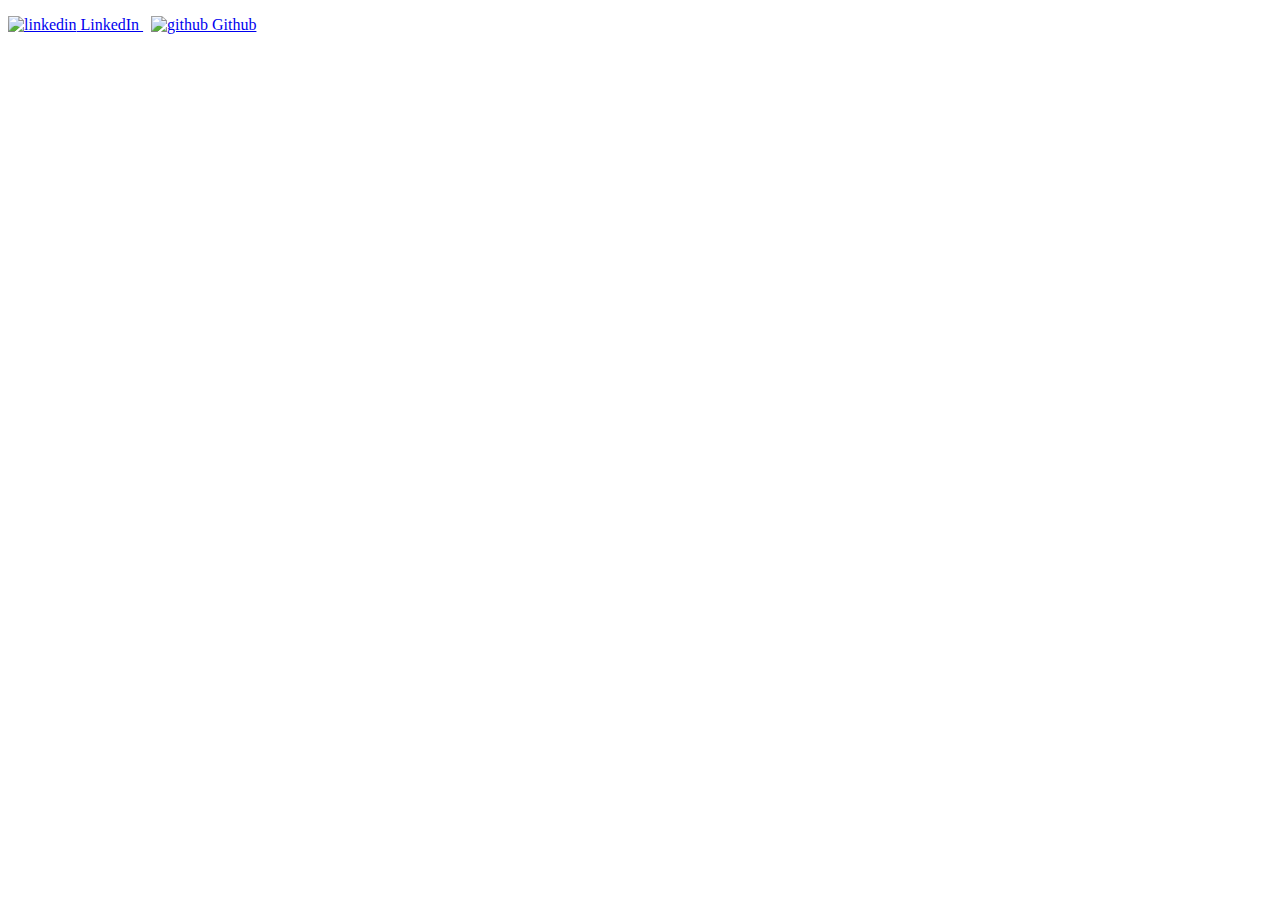
==== index.html @ 55c650a6 "Added my in dex.html" ====
<!DOCTYPE html>
<html lang="en">
<head>
  <meta charset="UTF-8">
  <meta http-equiv="X-UA-Compatible" content="IE=edge">
  <meta name="viewport" content="width=device-width, initial-scale=1.0">
  <link rel="apple-touch-icon" sizes="180x180" href="./images/apple-touch-icon.png">
  <link rel="icon" type="image/png" sizes="32x32" href="./images/favicon-32x32.png">
  <link rel="icon" type="image/png" sizes="16x16" href="./images/favicon-16x16.png">
  <link rel="manifest" href="./images/site.webmanifest">
  <title>Zuri Tasks</title>
</head>
<body>
  <footer>
    <p>
      <a href="https://www.linkedin.com/[removed]" rel="nofollow noreferrer">
        <img src="https://i.stack.imgur.com/gVE0j.png" alt="linkedin"> LinkedIn
      </a> &nbsp; 
      <a href="https://github.com/[removed]" rel="nofollow noreferrer">
        <img src="https://i.stack.imgur.com/tskMh.png" alt="github"> Github
      </a>
    </p>

  </footer>
</body>
</html>
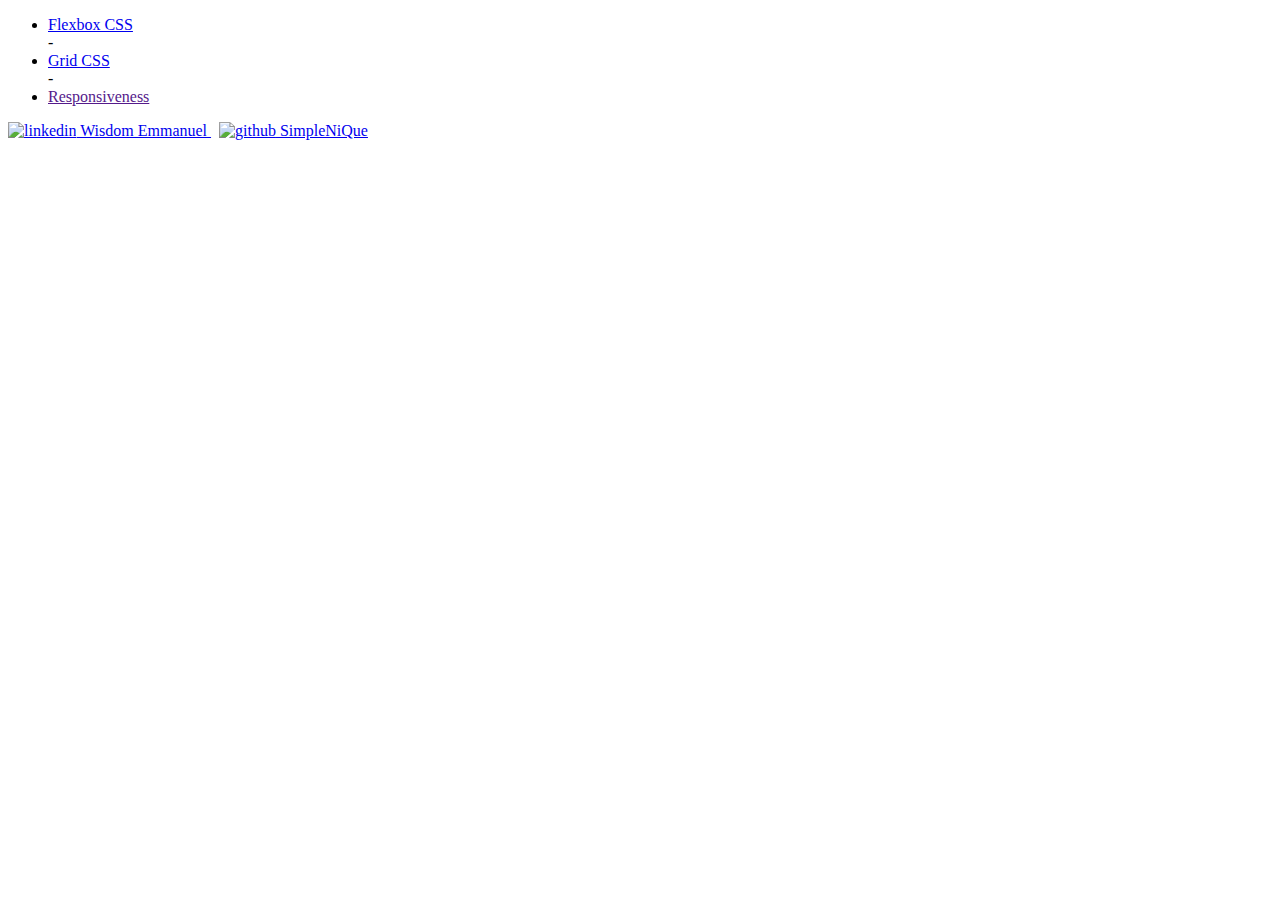
==== commit 5203c535: "Added my Home Index" ====
--- a/index.html
+++ b/index.html
@@ -4,6 +4,7 @@
   <meta charset="UTF-8">
   <meta http-equiv="X-UA-Compatible" content="IE=edge">
   <meta name="viewport" content="width=device-width, initial-scale=1.0">
+  <link rel="stylesheet" href="./style.css">
   <link rel="apple-touch-icon" sizes="180x180" href="./images/apple-touch-icon.png">
   <link rel="icon" type="image/png" sizes="32x32" href="./images/favicon-32x32.png">
   <link rel="icon" type="image/png" sizes="16x16" href="./images/favicon-16x16.png">
@@ -11,13 +12,24 @@
   <title>Zuri Tasks</title>
 </head>
 <body>
+  <!--Navigations-->
+  <nav>
+    <header>
+      <ul>
+        <li><a href="https://github.com/SimpleNiQue/I4GxZuri/tree/master/Flexbox_and_Grid">Flexbox CSS</a></li>-
+        <li><a href="https://github.com/SimpleNiQue/I4GxZuri/tree/master/Flexbox_and_Grid/grid.html">Grid CSS</a></li>-
+        <li><a href="">Responsiveness</a></li>
+      </ul>
+    </header>
+  </nav>
+
   <footer>
     <p>
       <a href="https://www.linkedin.com/[removed]" rel="nofollow noreferrer">
-        <img src="https://i.stack.imgur.com/gVE0j.png" alt="linkedin"> LinkedIn
+        <img src="https://i.stack.imgur.com/gVE0j.png" alt="linkedin"> Wisdom Emmanuel
       </a> &nbsp; 
-      <a href="https://github.com/[removed]" rel="nofollow noreferrer">
-        <img src="https://i.stack.imgur.com/tskMh.png" alt="github"> Github
+      <a href="https://github.com/SimpleNiQue" rel="nofollow noreferrer">
+        <img src="https://i.stack.imgur.com/tskMh.png" alt="github"> SimpleNiQue
       </a>
     </p>
 
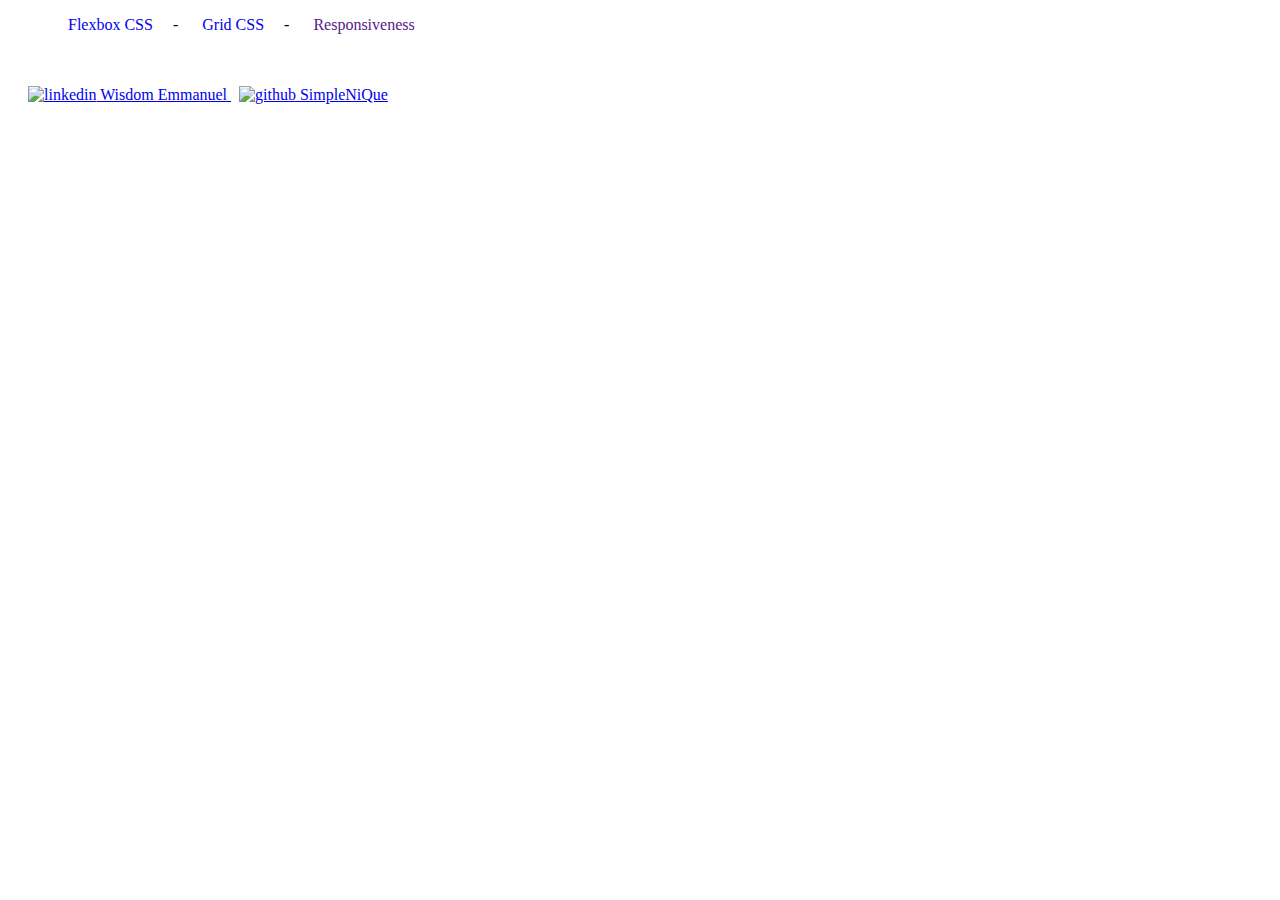
==== commit f12ba427: "Modified Link to LinkedIn and Github account" ====
--- a/index.html
+++ b/index.html
@@ -25,10 +25,10 @@
 
   <footer>
     <p>
-      <a href="https://www.linkedin.com/[removed]" rel="nofollow noreferrer">
+      <a href="https://www.linkedin.com/[removed]" target="_blank" rel="nofollow noreferrer">
         <img src="https://i.stack.imgur.com/gVE0j.png" alt="linkedin"> Wisdom Emmanuel
       </a> &nbsp; 
-      <a href="https://github.com/SimpleNiQue" rel="nofollow noreferrer">
+      <a href="https://github.com/SimpleNiQue" target="_blank" rel="nofollow noreferrer">
         <img src="https://i.stack.imgur.com/tskMh.png" alt="github"> SimpleNiQue
       </a>
     </p>
--- a/style.css
+++ b/style.css
@@ -0,0 +1,12 @@
+ul li{
+  display: inline;
+  list-style: none;
+  padding: 20px;
+}
+
+li a{
+  text-decoration-line: none;
+}
+footer{
+  padding: 20px;
+}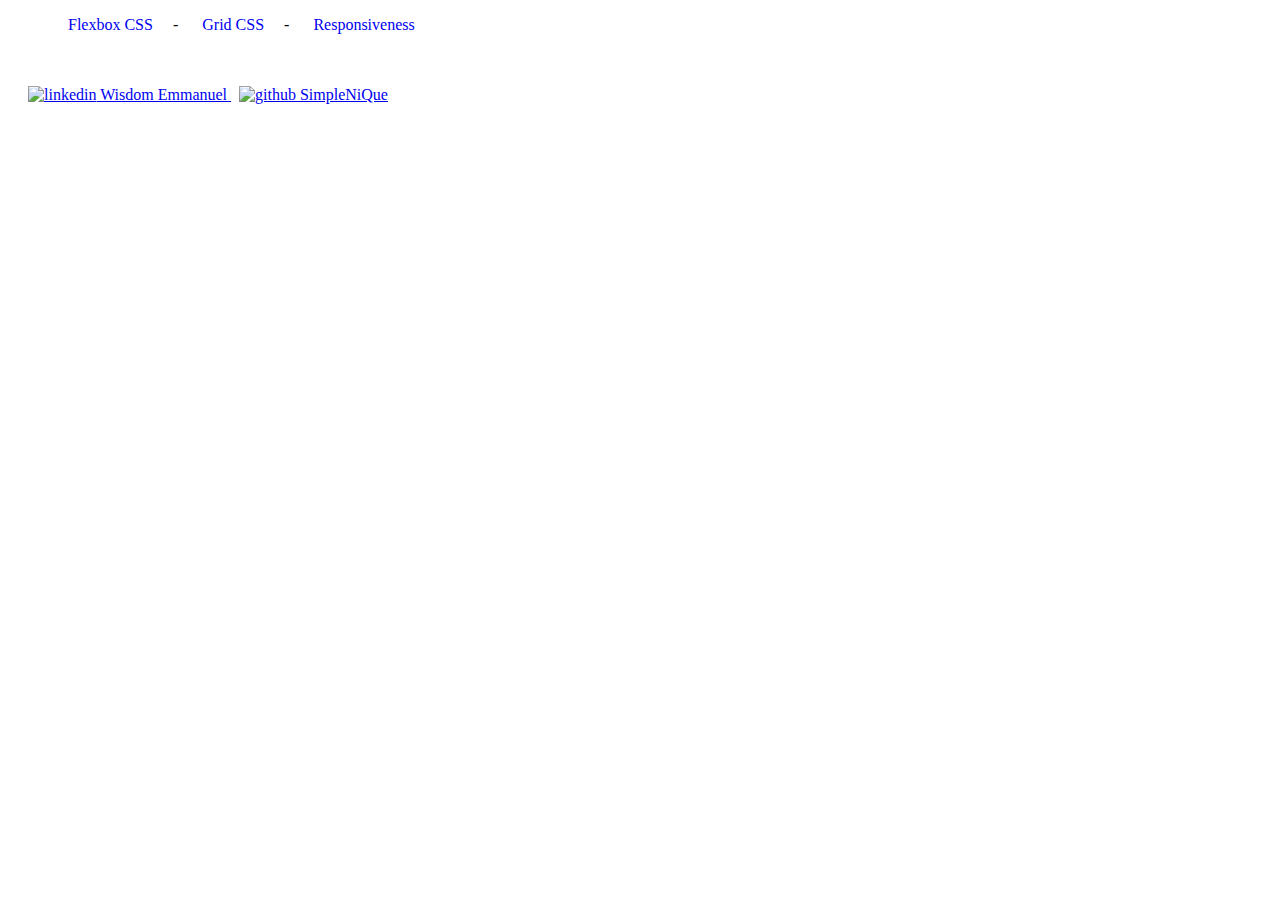
==== commit 7f708277: "Created more Dynamic links to my projects" ====
--- a/index.html
+++ b/index.html
@@ -16,9 +16,9 @@
   <nav>
     <header>
       <ul>
-        <li><a href="https://github.com/SimpleNiQue/I4GxZuri/tree/master/Flexbox_and_Grid">Flexbox CSS</a></li>-
-        <li><a href="https://github.com/SimpleNiQue/I4GxZuri/tree/master/Flexbox_and_Grid/grid.html">Grid CSS</a></li>-
-        <li><a href="">Responsiveness</a></li>
+        <li><a href="https://simplenique.github.io/I4GxZuri/Flexbox_and_Grid">Flexbox CSS</a></li>-
+        <li><a href="https://simplenique.github.io/I4GxZuri/Flexbox_and_Grid/grid.html">Grid CSS</a></li>-
+        <li><a href="https://simplenique.github.io/I4GxZuri/Responsiveness">Responsiveness</a></li>
       </ul>
     </header>
   </nav>
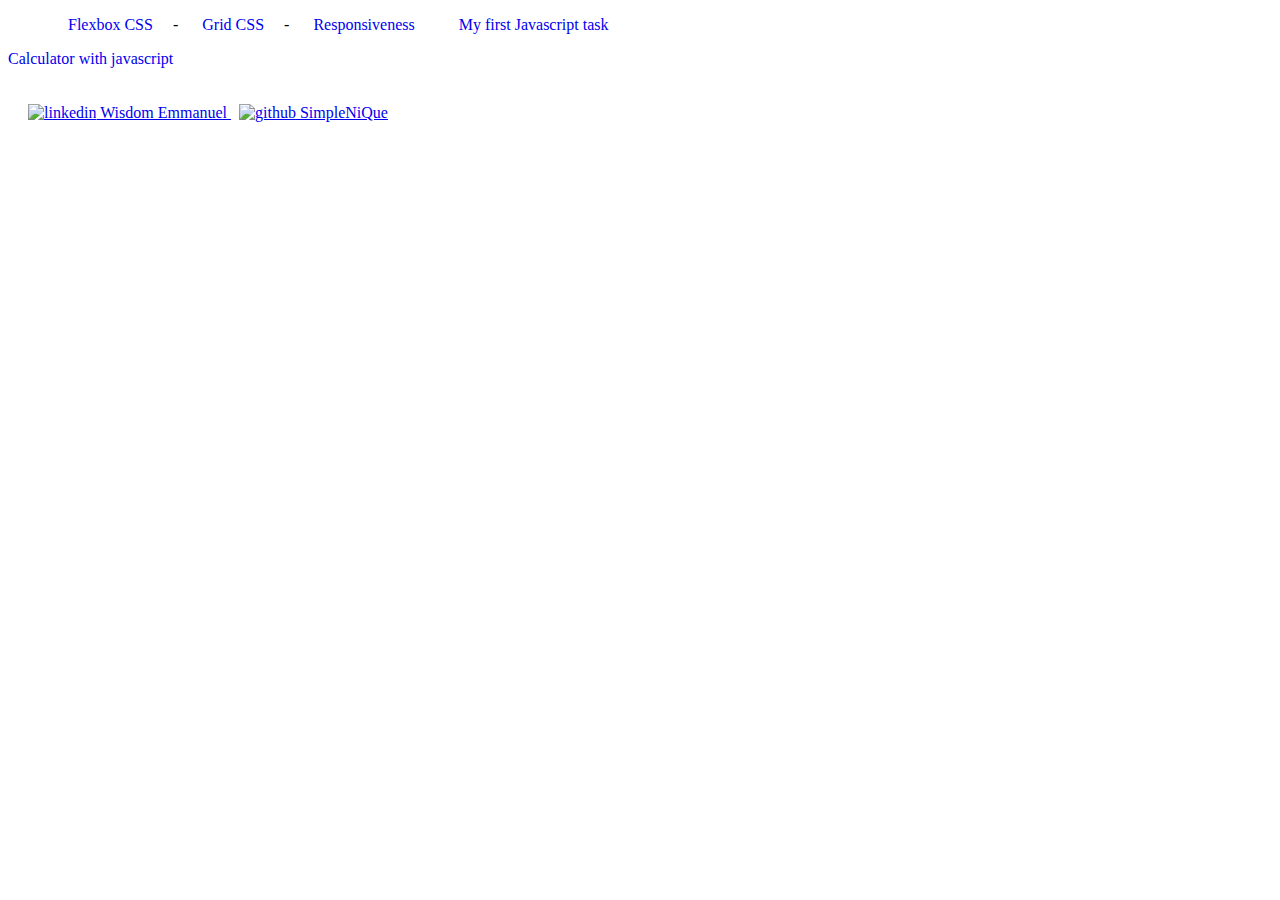
==== commit 46564e19: ":update: Added Javascript starter tasks" ====
--- a/index.html
+++ b/index.html
@@ -19,7 +19,10 @@
         <li><a href="https://simplenique.github.io/I4GxZuri/Flexbox_and_Grid">Flexbox CSS</a></li>-
         <li><a href="https://simplenique.github.io/I4GxZuri/Flexbox_and_Grid/grid.html">Grid CSS</a></li>-
         <li><a href="https://simplenique.github.io/I4GxZuri/Responsiveness">Responsiveness</a></li>
+        <li><a href="https://simplenique.github.io/I4GxZuri/Intro_to_js/">My first Javascript task</a></li>
       </ul>
+        <li><a href="https://simplenique.github.io/I4GxZuri/Intro_to_js/calculator.html">Calculator with javascript</a></li>
+       </ul>
     </header>
   </nav>
 
@@ -35,4 +38,4 @@
 
   </footer>
 </body>
-</html>+</html>
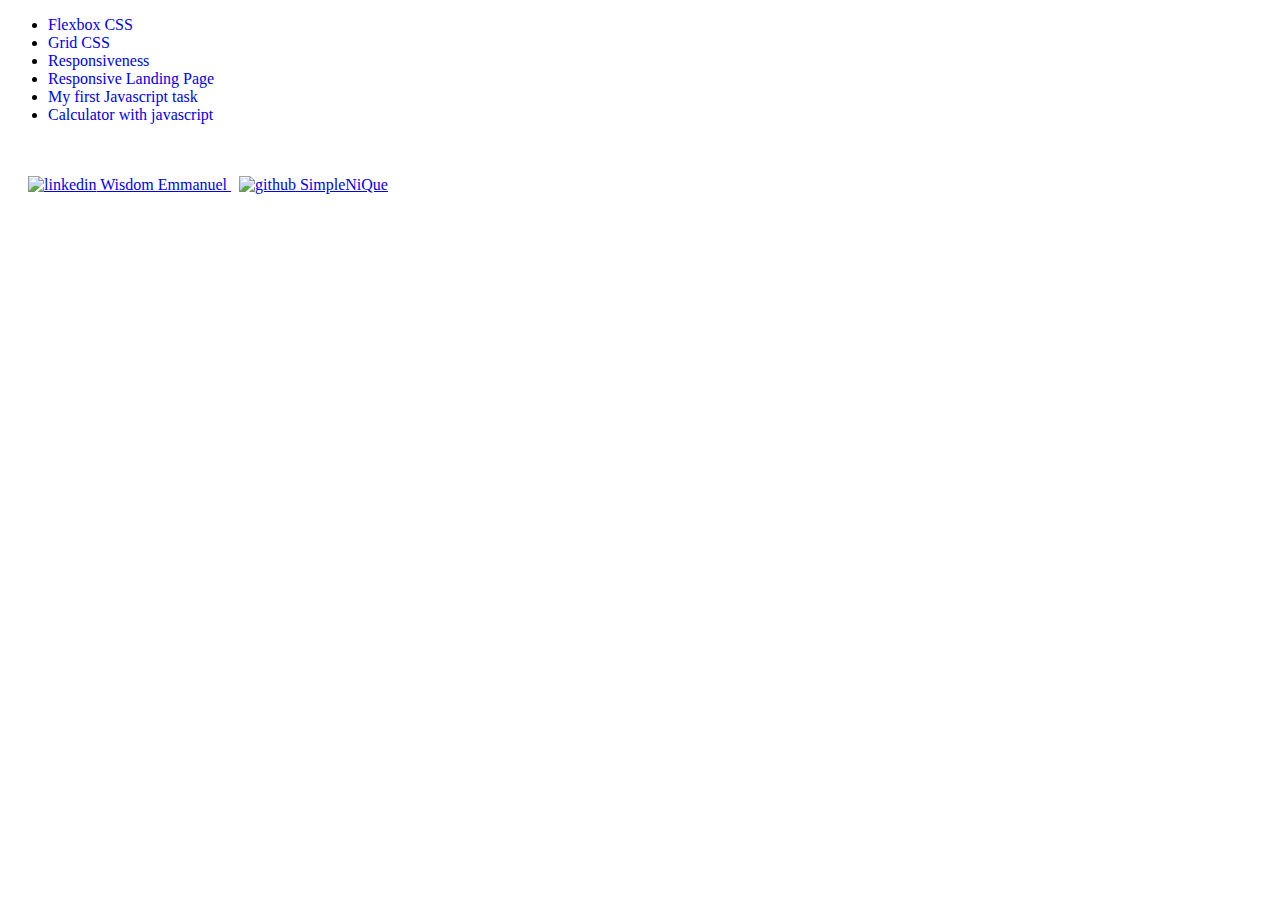
==== commit 7022bfea: "Configured the links to my tasks, and added a new task" ====
--- a/index.html
+++ b/index.html
@@ -13,19 +13,19 @@
 </head>
 <body>
   <!--Navigations-->
+  <header>
   <nav>
-    <header>
       <ul>
-        <li><a href="https://simplenique.github.io/I4GxZuri/Flexbox_and_Grid">Flexbox CSS</a></li>-
-        <li><a href="https://simplenique.github.io/I4GxZuri/Flexbox_and_Grid/grid.html">Grid CSS</a></li>-
+        <li><a href="https://simplenique.github.io/I4GxZuri/Flexbox_and_Grid">Flexbox CSS</a></li>
+        <li><a href="https://simplenique.github.io/I4GxZuri/Flexbox_and_Grid/grid.html">Grid CSS</a></li>
         <li><a href="https://simplenique.github.io/I4GxZuri/Responsiveness">Responsiveness</a></li>
+        <li><a href="https://simplenique.github.io/I4GxZuri/Responsive_landing/">Responsive Landing Page</a></li>
         <li><a href="https://simplenique.github.io/I4GxZuri/Intro_to_js/">My first Javascript task</a></li>
+        <li><a href="https://simplenique.github.io/I4GxZuri/Intro_to_js/calculator.html">Calculator with javascript</a></li>
       </ul>
-        <li><a href="https://simplenique.github.io/I4GxZuri/Intro_to_js/calculator.html">Calculator with javascript</a></li>
-       </ul>
-    </header>
+     
   </nav>
-
+  </header>
   <footer>
     <p>
       <a href="https://www.linkedin.com/[removed]" target="_blank" rel="nofollow noreferrer">
--- a/style.css
+++ b/style.css
@@ -1,12 +1,7 @@
-ul li{
-  display: inline;
-  list-style: none;
-  padding: 20px;
-}
 
 li a{
   text-decoration-line: none;
 }
 footer{
   padding: 20px;
-}+}
